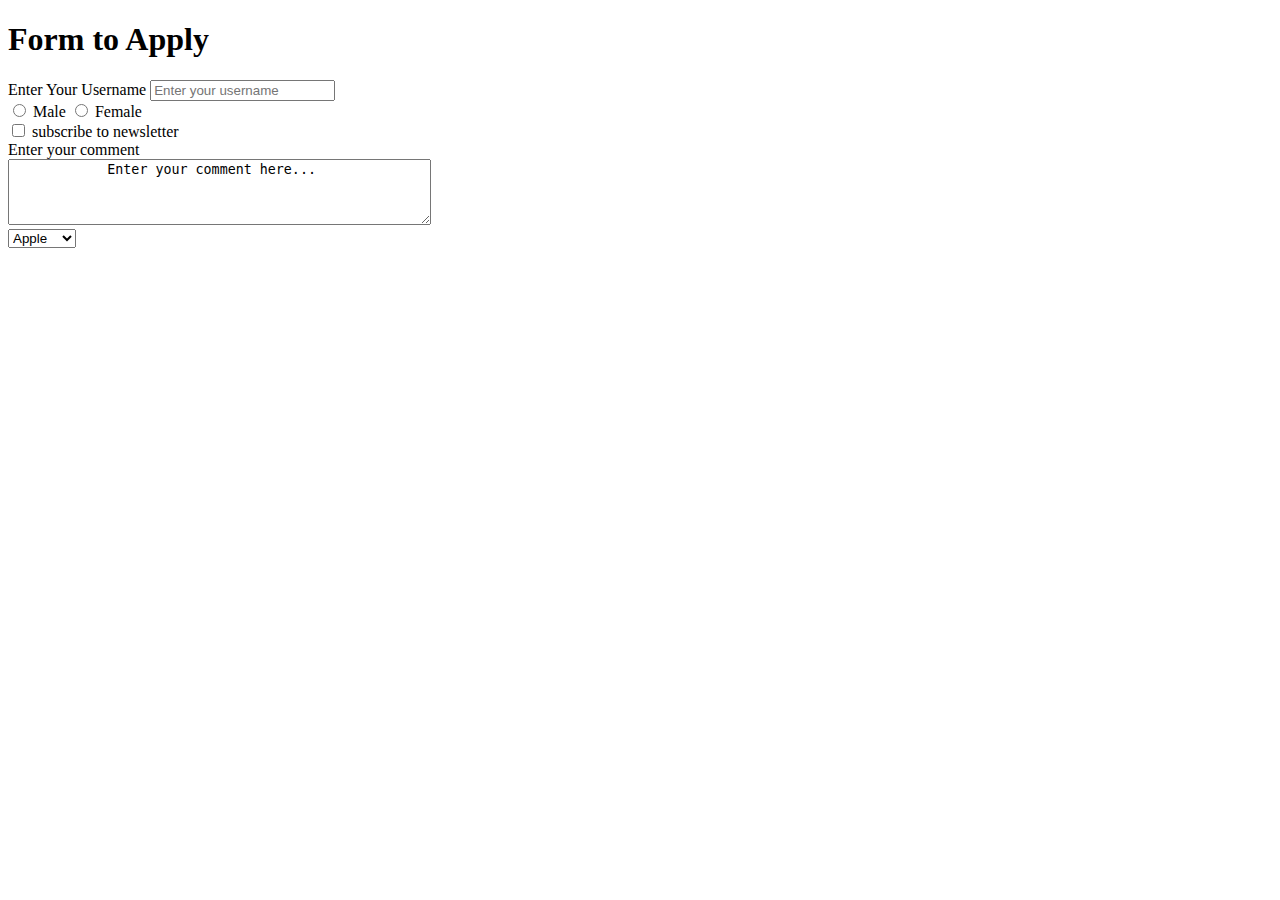
==== day6/index.html @ 6263ec5f "Day 6 of 100 Days of Webdevelopment" ====
<!DOCTYPE html>
<html lang="en">
<head>
    <meta charset="UTF-8">
    <meta name="viewport" content="width=device-width, initial-scale=1.0">
    <title>100 days of Webdev day 6</title>
</head>
<body>
    <h1>Form to Apply</h1>
    <form action="post">
        <div>
            <label for="username">Enter Your Username</label>
            <input type="text" id="username" name="username" placeholder="Enter your username">
        </div>
    <div>
        <input type="radio" id="male" name="gender" value="male">
        <label for="male">Male</label>    
        <input type="radio" id="male" name="gender" value="male">
        <label for="female">Female</label> 
    </div>
    <div>
        <input type="checkbox" id="subscribe" name="subscribe" value="yes">
        <label for="subscribe">subscribe to newsletter</label>
    </div>
    <div>
        <label for="comment">Enter your comment</label>
        <br>
        <textarea id="comment" name="comment" rows="4" cols="50">
            Enter your comment here...
        </textarea>
    </div>
    <div>
        <select name="fruit">
            <option value="apple">Apple</option>
            <option value="banan">Banana</option>
            <option value="cherry">Cherry</option>
        </select>
    </div>
    </form>
    
</body>
</html>
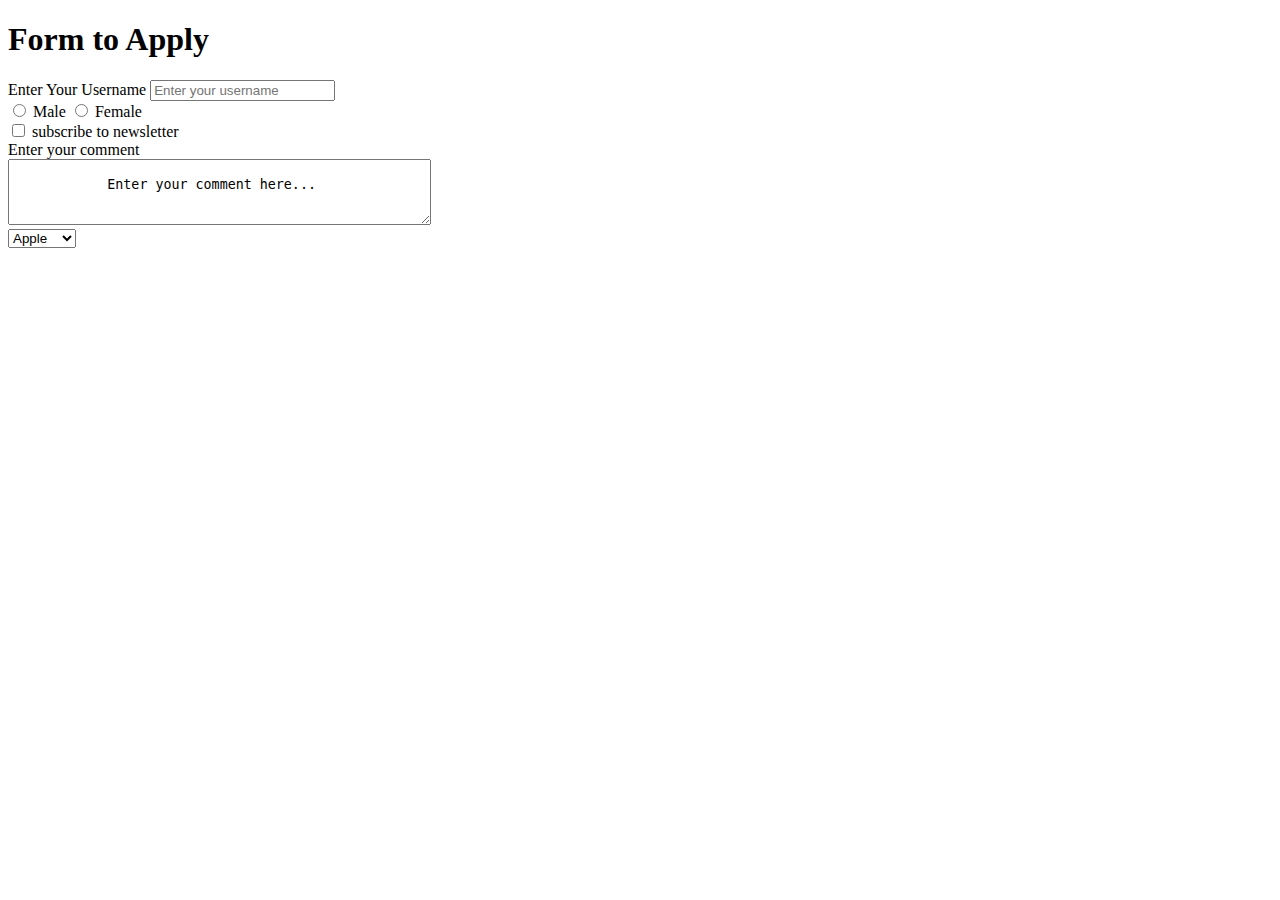
==== commit 8bd5a87d: "100 DAYS OF WEB DEV" ====
--- a/day6/index.html
+++ b/day6/index.html
@@ -15,7 +15,7 @@
     <div>
         <input type="radio" id="male" name="gender" value="male">
         <label for="male">Male</label>    
-        <input type="radio" id="male" name="gender" value="male">
+        <input type="radio" id="female" name="gender" value="male">
         <label for="female">Female</label> 
     </div>
     <div>
@@ -26,6 +26,7 @@
         <label for="comment">Enter your comment</label>
         <br>
         <textarea id="comment" name="comment" rows="4" cols="50">
+            
             Enter your comment here...
         </textarea>
     </div>
